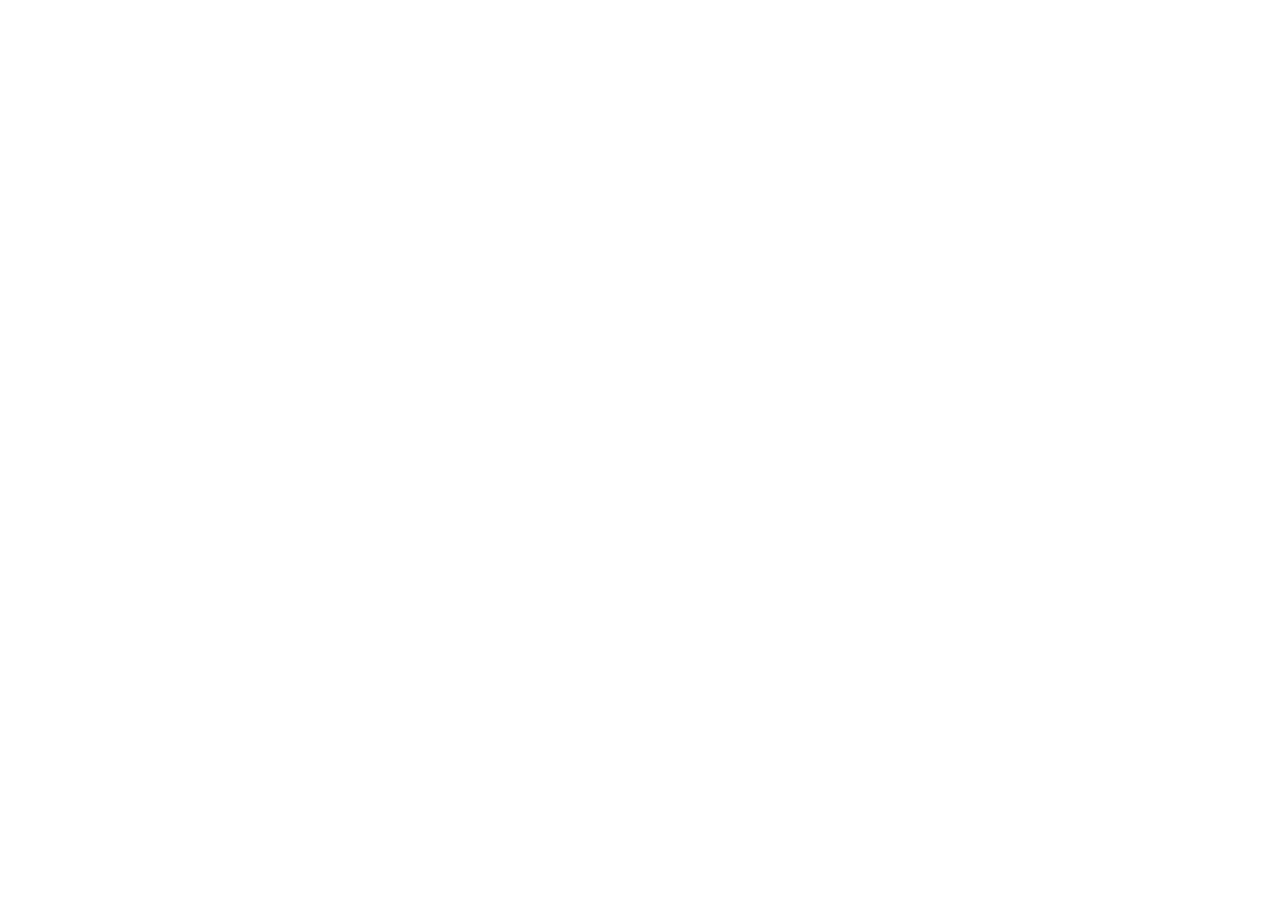
==== pages/index.html @ 510f92a3 "a" ====
<!DOCTYPE html>
<html lang="pt">
<head>
    <meta charset="UTF-8">
    <meta name="viewport" content="width=device-width, initial-scale=1.0">
    <title>Home</title>
</head>
<body>
    <header></header>
    <main></main>
    <footer></footer>
</body>
</html>
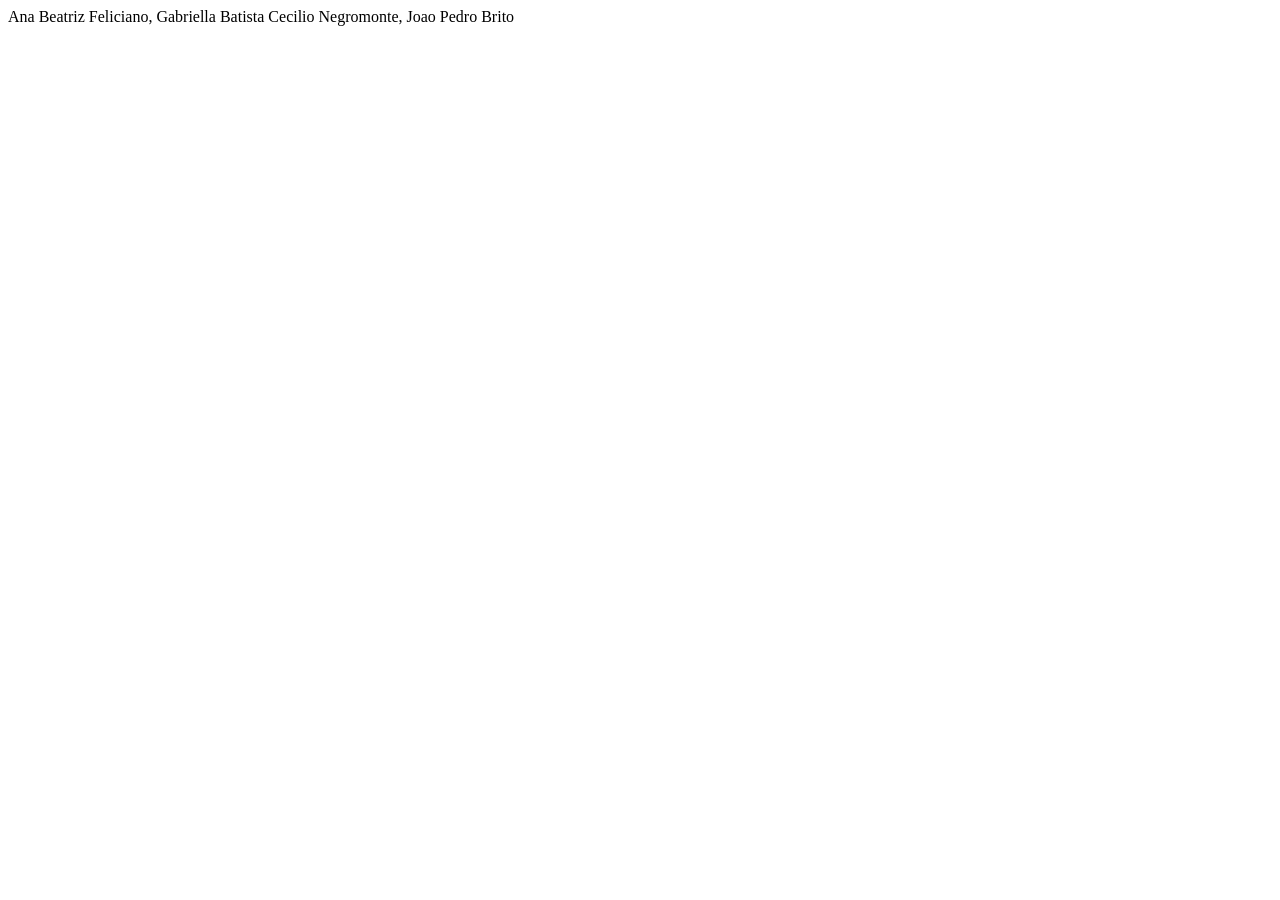
==== commit a9ed9139: "a" ====
--- a/pages/index.html
+++ b/pages/index.html
@@ -8,6 +8,6 @@
 <body>
     <header></header>
     <main></main>
-    <footer></footer>
+    <footer>Ana Beatriz Feliciano, Gabriella Batista Cecilio Negromonte, Joao Pedro Brito</footer>
 </body>
 </html>
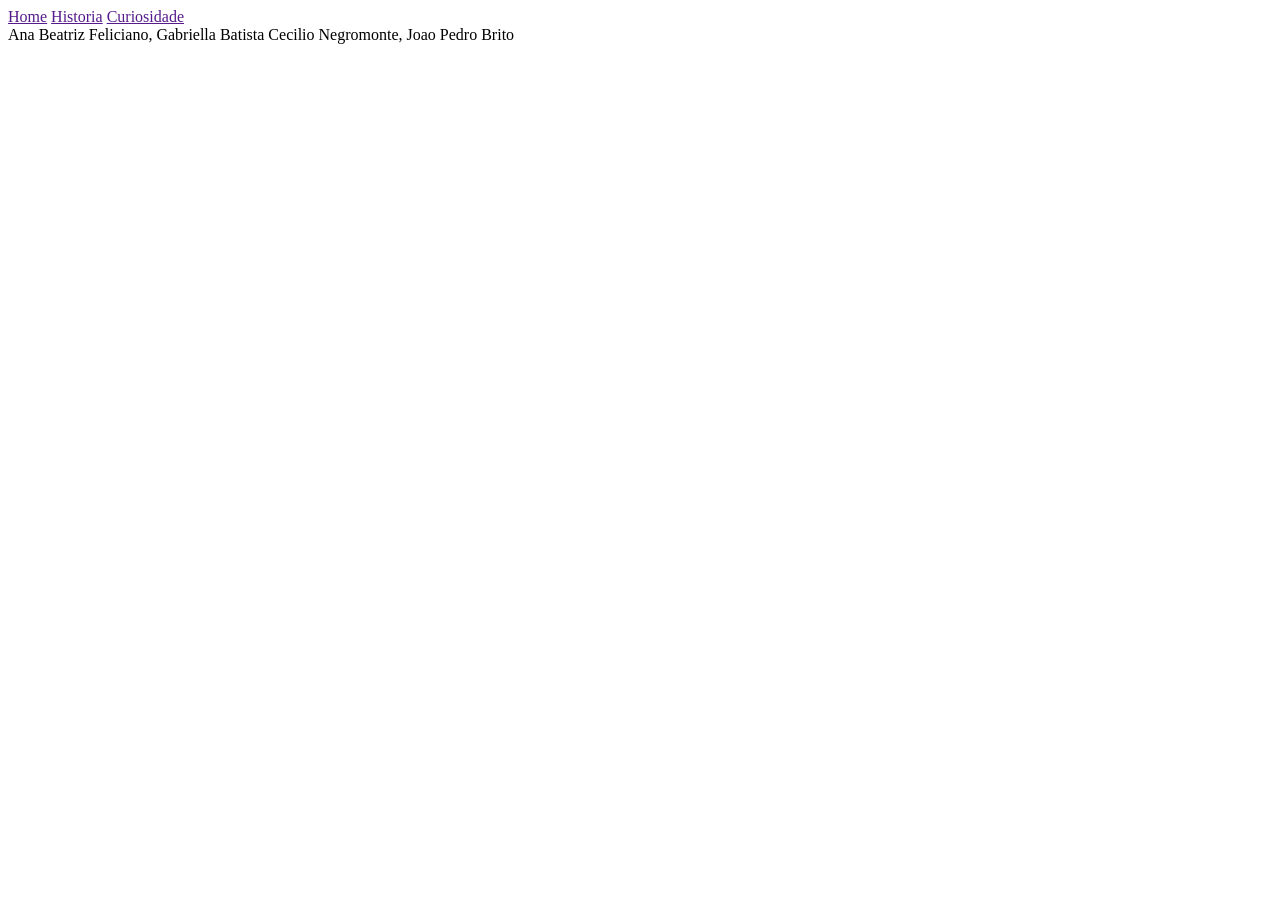
==== commit 19d47f43: "a" ====
--- a/pages/index.html
+++ b/pages/index.html
@@ -6,7 +6,11 @@
     <title>Home</title>
 </head>
 <body>
-    <header></header>
+    <header>
+        <a href="">Home</a>
+        <a href="">Historia</a>
+        <a href="">Curiosidade</a>
+    </header>
     <main></main>
     <footer>Ana Beatriz Feliciano, Gabriella Batista Cecilio Negromonte, Joao Pedro Brito</footer>
 </body>
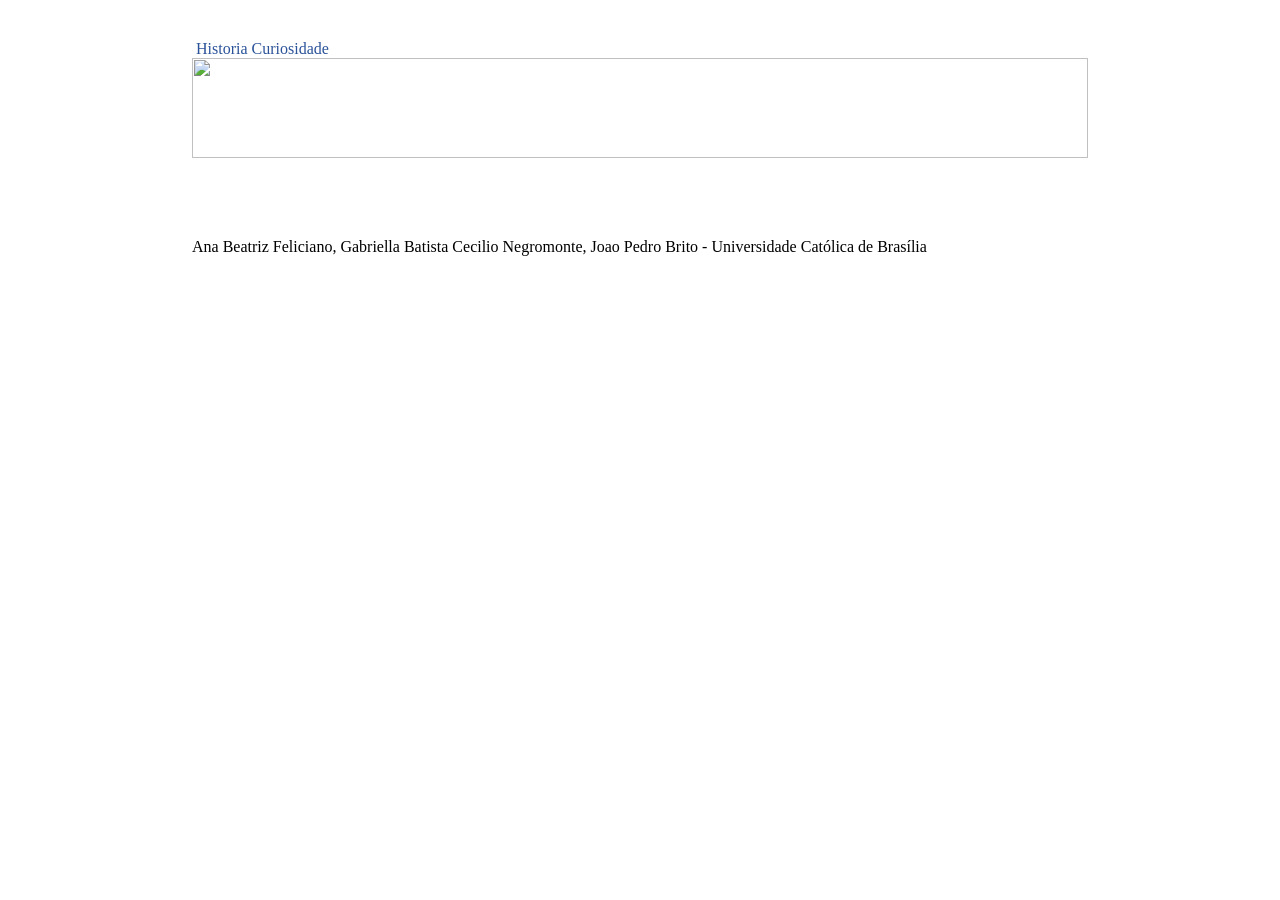
==== commit 32b1c234: "d" ====
--- a/pages/index.html
+++ b/pages/index.html
@@ -5,13 +5,21 @@
     <meta name="viewport" content="width=device-width, initial-scale=1.0">
     <title>Home</title>
 </head>
+<link rel="stylesheet" href="stylesheet.css">
 <body>
     <header>
-        <a href="">Home</a>
-        <a href="">Historia</a>
-        <a href="">Curiosidade</a>
+        <div id="menu">
+            <a href="index.html" target="_blank">
+                <img src="/workspaces/Dia-do-hino-nacional/img/cachorro_caramelo-removebg-preview.png" alt="">
+            </a>
+            <a href="historia.html" target="_blank">Historia</a>
+            <a href="curiosidades.html" target="_blank">Curiosidade</a>
+        </div>
+        <img class="banner" src="" alt="">
     </header>
-    <main></main>
-    <footer>Ana Beatriz Feliciano, Gabriella Batista Cecilio Negromonte, Joao Pedro Brito</footer>
+    <main>
+
+    </main>
+    <footer>Ana Beatriz Feliciano, Gabriella Batista Cecilio Negromonte, Joao Pedro Brito - Universidade Católica de Brasília</footer>
 </body>
 </html>
--- a/pages/stylesheet.css
+++ b/pages/stylesheet.css
@@ -0,0 +1,42 @@
+body {
+    margin: 40px 15%;
+    display: flex;
+    flex-direction: column;
+    justify-content: center;
+    gap: 20px;
+}
+
+header {
+    height: auto;
+    width: 100%;
+}
+
+main {
+    max-width: 1000px;
+    width: 100%;
+    min-height: 36px;
+}
+
+footer {
+
+}
+
+.banner {
+    margin: auto;
+    width: 100%;
+    height: 100px;
+    object-fit: cover;
+}
+
+h1 {
+
+}
+
+p {
+
+}
+
+a {
+    color: #2a5298; 
+    text-decoration: none; 
+}
